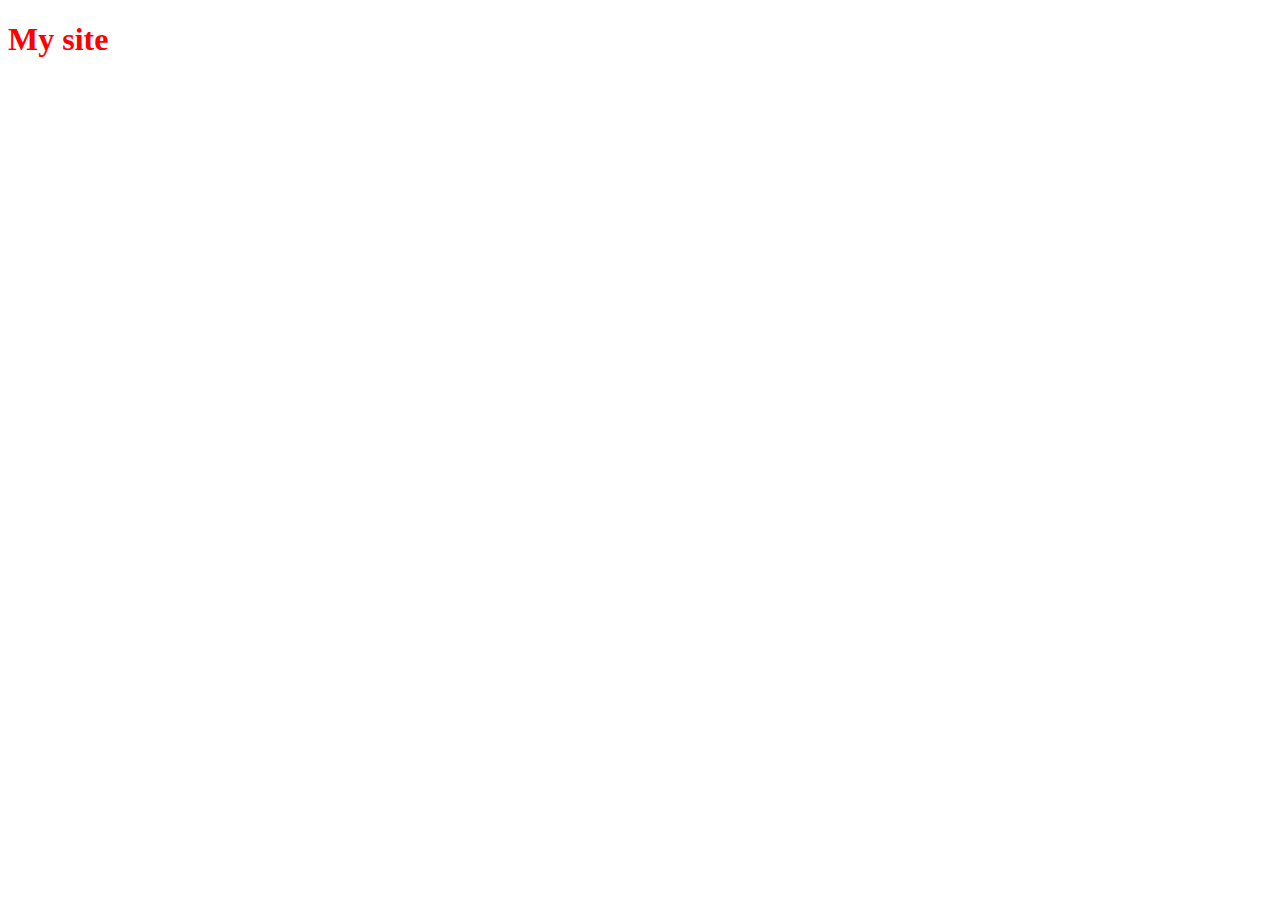
==== index.html @ 4f4cd296 "Added H1" ====
<!DOCTYPE html>
<html lang="en">

<head>
    <meta charset="UTF-8">
    <meta name="viewport" content="width=device-width, initial-scale=1.0">
    <title>Document</title>
    <link rel="stylesheet" href="style.css">
</head>
<body>
    <h1>My site</h1>
</body>
</html>
---- style.css ----
h1 {
    color:red;
}
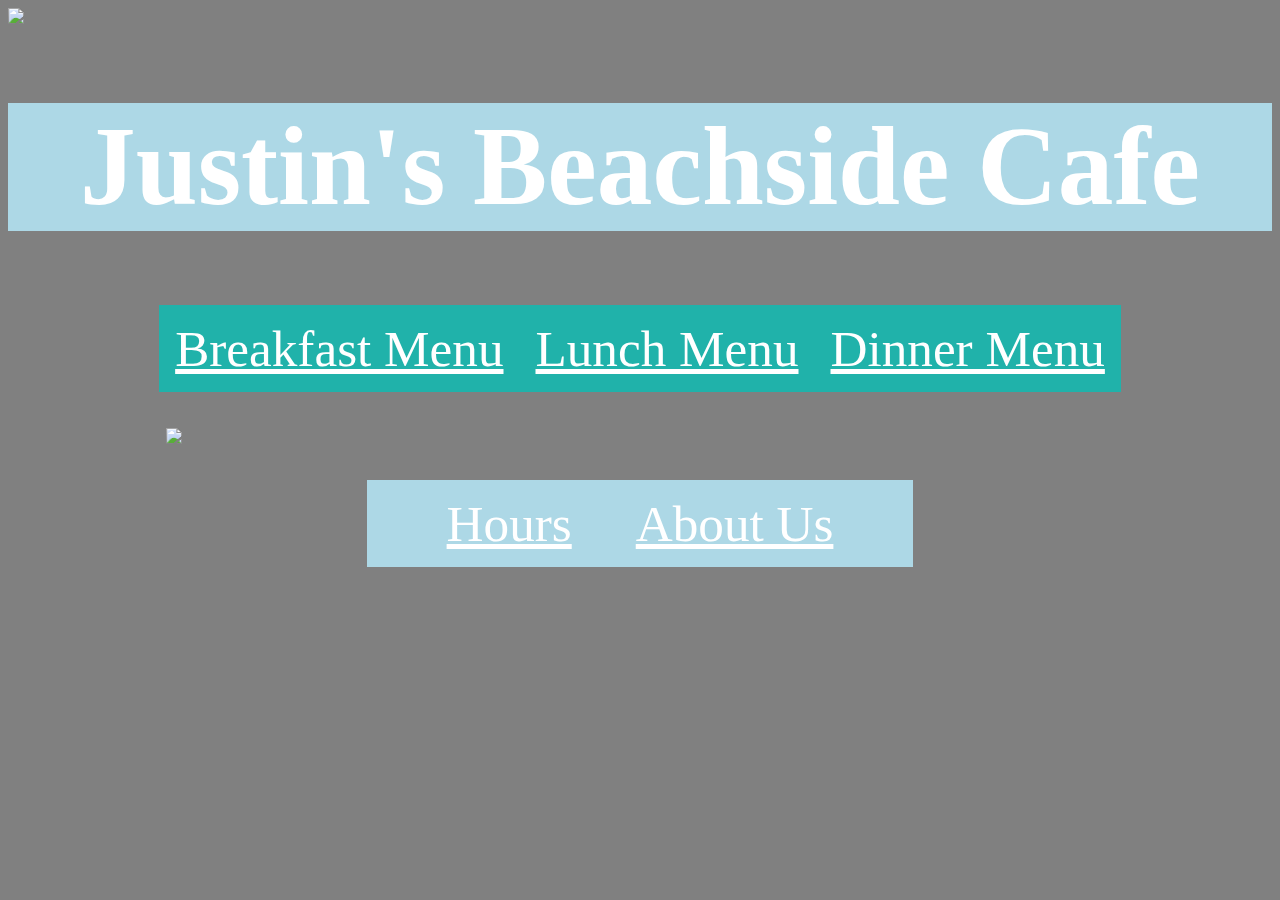
==== commit dd6452d8: "update" ====
--- a/index.html
+++ b/index.html
@@ -4,10 +4,30 @@
 <head>
     <meta charset="UTF-8">
     <meta name="viewport" content="width=device-width, initial-scale=1.0">
-    <title>Document</title>
+    <title>Justin's Diner</title>
     <link rel="stylesheet" href="style.css">
 </head>
 <body>
-    <h1>My site</h1>
+    <a href="index.html"><img src="https://codehs.com/uploads/d7afa019eb3268345c704a4181e958e6" width="20%"></a>
+    <h1 class=header>Justin's Beachside Cafe</h1>
+     <div class="topnav">
+        <a href="Breakfast.html">Breakfast Menu</a></li>
+        <a href="Lunch.html">Lunch Menu</a></li>
+        <a href="Dinner.html">Dinner Menu</a></li>
+    </div>
+      <br>
+      <br>
+    <img src="https://as2.ftcdn.net/jpg/03/12/21/01/220_F_312210119_dEYvzh6dwqrZ6lYXt3skfz62AkHrUz6x.jpg" width="65%" class="center" id="pic">
+    <br>
+    <br>
+    <div class="topnav" id="footer">
+        <a href=""></a>
+        <a href=""></a>
+        <a href="hours.html">Hours</a>
+        <a href=""></a>
+        <a href="about.html">About Us</a>
+        <a href=""></a>
+        <a href=""></a>
+    </div>
 </body>
 </html>--- a/style.css
+++ b/style.css
@@ -1,3 +1,83 @@
-h1 {
-    color:red;
+body {
+    background-color:gray;
+}
+.header {
+    text-align:center;
+    font-size:8.7vw;
+    color:white;
+    background-color:Lightblue;
+    font-family:Georgia;
+}
+.topnav {
+   background-color:lightseagreen; 
+   font-size:4vw;
+   color:white;
+}
+.topnav a {
+    float: left;
+    color:white;
+    text-align: center;
+    padding: 14px 16px;
+}
+.topnav a:hover {
+    background-color:teal;
+    color: black;
+  }
+.topnav {
+    display:table;
+    margin:auto;
+  }
+  .center {
+        display: block;
+        margin-left: auto;
+        margin-right: auto;
+        width: 70%;
+ } 
+ .menuhead {
+    text-align:center;
+    font-size:8vw;
+    color:white;
+    background-color:Lightblue;
+ }
+ #footer {
+     Background-color:lightblue;
+     
+ }
+ .hourspage {
+     font-size:6vw;
+     color:#00134d;
+     text-align:center;
+     margin-left: auto;
+    margin-right: auto;
+  }
+  .center {
+    display: block;
+    margin-left: auto;
+    margin-right: auto;
+    width: 50%;
+  }
+.foodname {
+    text-align:center;
+    font-size:4.3vw;
+}
+.item {
+    font-size:3.5vw;
+    text-align:center;
+}
+#pic {
+    width:75%;
+}
+th {
+    text-align:center;
+}
+table, th, td {
+    border: 3px solid black;
+    border-collapse: collapse;
+  }
+th, td {
+    padding: 15px;
+  }
+.description {
+    font-size:3vw;
+    text-align:center;
 }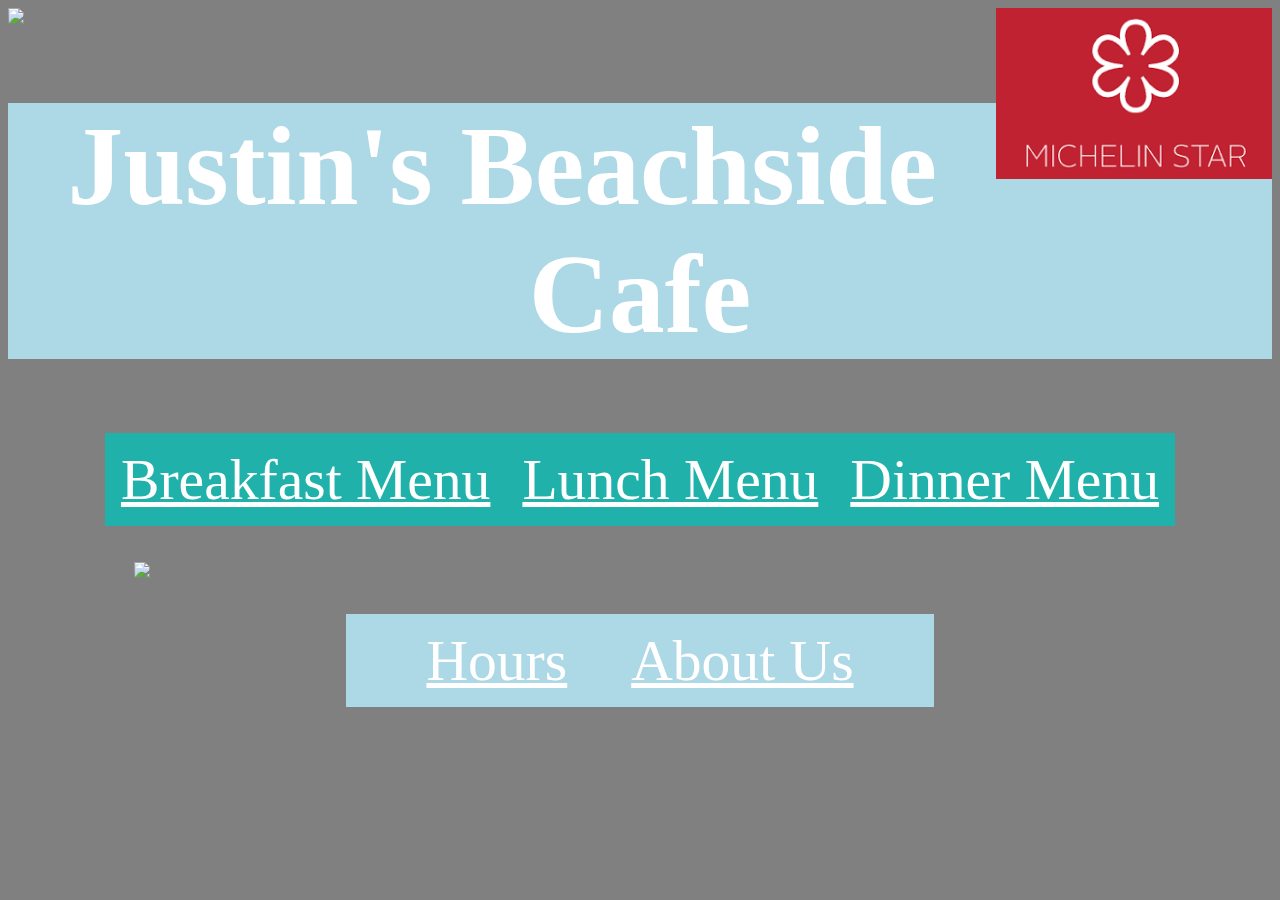
==== commit 9d8da7ec: "final update" ====
--- a/index.html
+++ b/index.html
@@ -8,7 +8,8 @@
     <link rel="stylesheet" href="style.css">
 </head>
 <body>
-    <a href="index.html"><img src="https://codehs.com/uploads/d7afa019eb3268345c704a4181e958e6" width="20%"></a>
+    <div><a href="index.html"><img src="https://codehs.com/uploads/d7afa019eb3268345c704a4181e958e6" width="20%"></a>
+    <img src="[data-uri]" width="21.8%" class="michelin"></div>
     <h1 class=header>Justin's Beachside Cafe</h1>
      <div class="topnav">
         <a href="Breakfast.html">Breakfast Menu</a></li>
--- a/style.css
+++ b/style.css
@@ -10,7 +10,7 @@
 }
 .topnav {
    background-color:lightseagreen; 
-   font-size:4vw;
+   font-size:4.5vw;
    color:white;
 }
 .topnav a {
@@ -65,7 +65,7 @@
     text-align:center;
 }
 #pic {
-    width:75%;
+    width:80%;
 }
 th {
     text-align:center;
@@ -80,4 +80,17 @@
 .description {
     font-size:3vw;
     text-align:center;
+}
+.map {
+    width:90%;
+    display: block;
+    margin-left: auto;
+    margin-right: auto;
+}
+.abtpage {
+    font-size:3.2vw;
+    text-align:center;
+}
+.michelin {
+    float:right;
 }